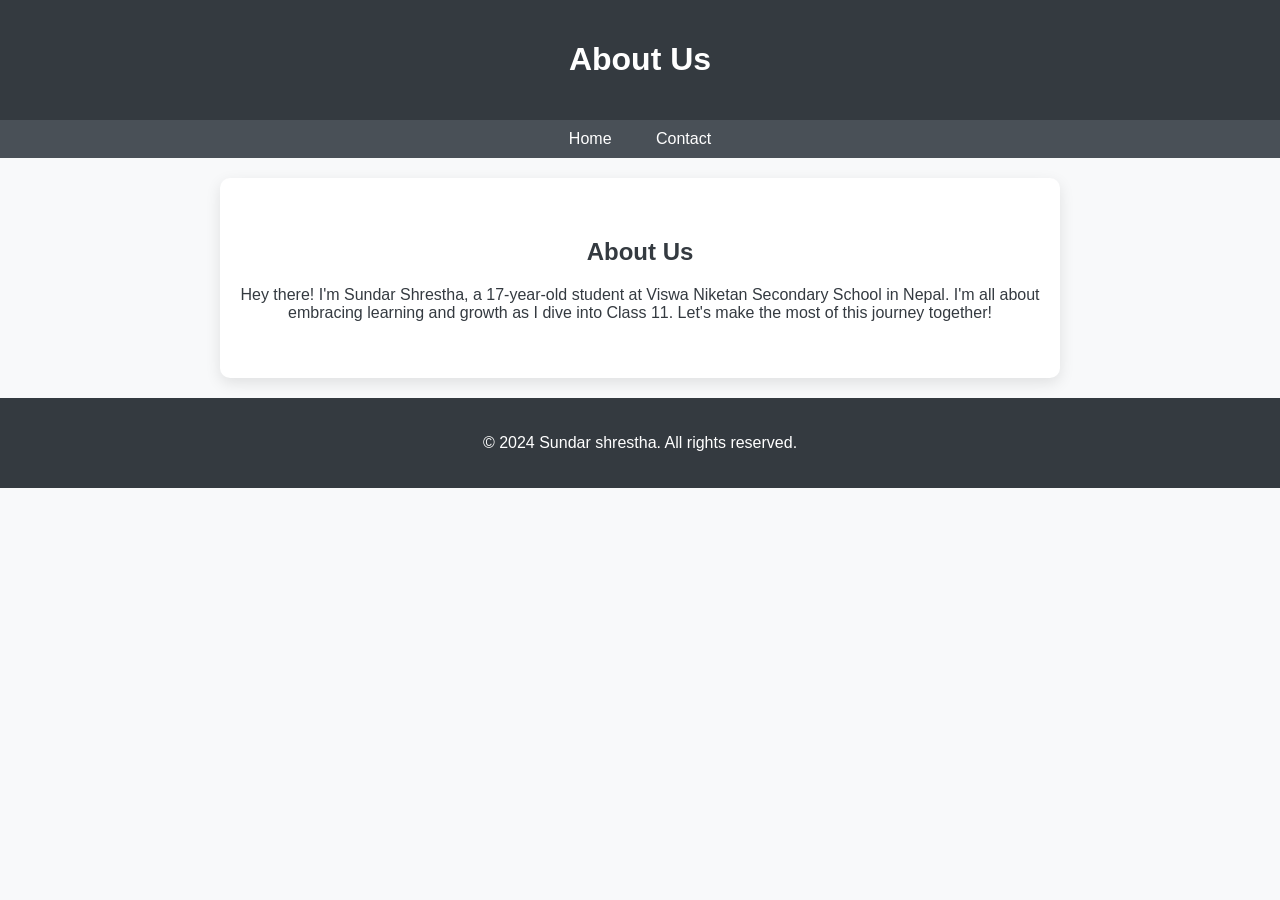
==== about.html @ 5fff8c5c "Add files via upload" ====
<!DOCTYPE html>
<html lang="en">
<head>
    <meta charset="UTF-8">
    <meta name="viewport" content="width=device-width, initial-scale=1.0">
    <title>About Us</title>
    <style>
        body {
            font-family: 'Segoe UI', Tahoma, Geneva, Verdana, sans-serif;
            margin: 0;
            padding: 0;
            background-color: #f8f9fa; /* Light gray background */
            color: #343a40; /* Dark text color */
        }
        header {
            background-color: #343a40;
            color: #fff;
            padding: 20px 0;
            text-align: center;
        }
        nav {
            background-color: #495057;
            padding: 10px 0;
            text-align: center;
        }
        nav a {
            color: #fff;
            text-decoration: none;
            padding: 10px 20px;
            transition: background-color 0.3s;
        }
        nav a:hover {
            background-color: #6c757d;
        }
        .content {
            padding: 40px 20px;
            text-align: center;
            background-color: #fff; /* White background */
            border-radius: 10px;
            box-shadow: 0px 5px 15px 0px rgba(0,0,0,0.1); /* Subtle shadow */
            margin: 20px auto; /* Center content */
            max-width: 800px; /* Limit width */
        }
        footer {
            background-color: #343a40;
            color: #fff;
            text-align: center;
            padding: 20px 0;
        }
    </style>
</head>
<body>
    <header>
        <h1>About Us</h1>
    </header>
    <nav>
        <a href="index.html">Home</a>
        <a href="contact.html">Contact</a>
    </nav>
    <div class="content">
        <h2>About Us</h2>
        <p>Hey there! I'm Sundar Shrestha, a 17-year-old student at Viswa Niketan Secondary School in Nepal. 
I'm all about embracing learning and growth as I dive into Class 11. Let's make the most of this journey together!</p>
    </div>
    <footer>
        <p>&copy; 2024 Sundar shrestha. All rights reserved.</p>
    </footer>
</body>
</html>
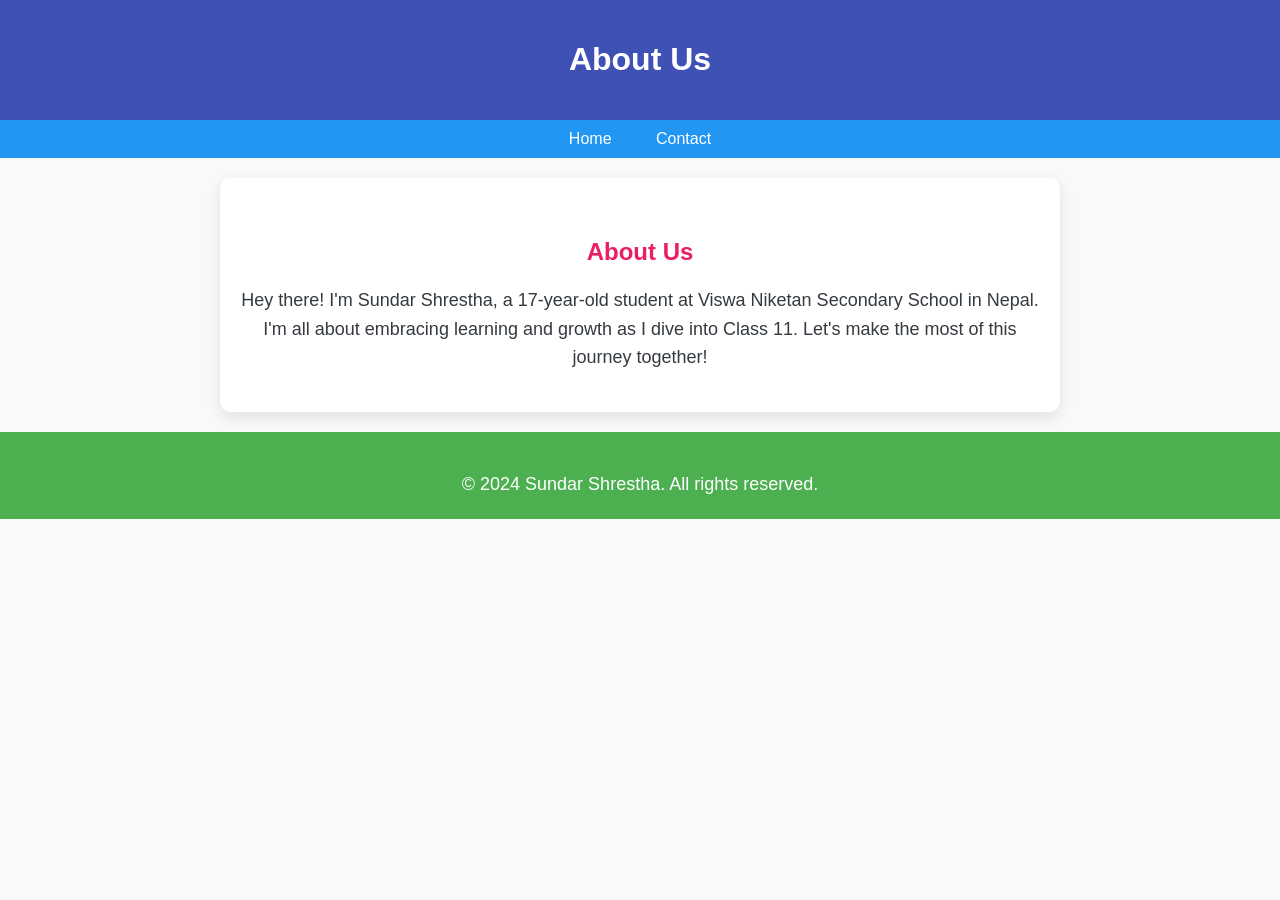
==== commit 2ca13933: "Add files via upload" ====
--- a/about.html
+++ b/about.html
@@ -13,13 +13,13 @@
             color: #343a40; /* Dark text color */
         }
         header {
-            background-color: #343a40;
+            background-color: #3f51b5; /* Indigo */
             color: #fff;
             padding: 20px 0;
             text-align: center;
         }
         nav {
-            background-color: #495057;
+            background-color: #2196f3; /* Blue */
             padding: 10px 0;
             text-align: center;
         }
@@ -30,7 +30,7 @@
             transition: background-color 0.3s;
         }
         nav a:hover {
-            background-color: #6c757d;
+            background-color: #1976d2; /* Darker blue on hover */
         }
         .content {
             padding: 40px 20px;
@@ -42,10 +42,23 @@
             max-width: 800px; /* Limit width */
         }
         footer {
-            background-color: #343a40;
+            background-color: #4caf50; /* Green */
             color: #fff;
             text-align: center;
             padding: 20px 0;
+        }
+        /* Additional Styles */
+        h2 {
+            color: #e91e63; /* Pink */
+            margin-bottom: 20px;
+        }
+        p {
+            font-size: 18px;
+            line-height: 1.6;
+            margin-bottom: 10px;
+        }
+        p:last-child {
+            margin-bottom: 0; /* Remove bottom margin for last paragraph */
         }
     </style>
 </head>
@@ -60,10 +73,10 @@
     <div class="content">
         <h2>About Us</h2>
         <p>Hey there! I'm Sundar Shrestha, a 17-year-old student at Viswa Niketan Secondary School in Nepal. 
-I'm all about embracing learning and growth as I dive into Class 11. Let's make the most of this journey together!</p>
+            I'm all about embracing learning and growth as I dive into Class 11. Let's make the most of this journey together!</p>
     </div>
     <footer>
-        <p>&copy; 2024 Sundar shrestha. All rights reserved.</p>
+        <p>&copy; 2024 Sundar Shrestha. All rights reserved.</p>
     </footer>
 </body>
 </html>
